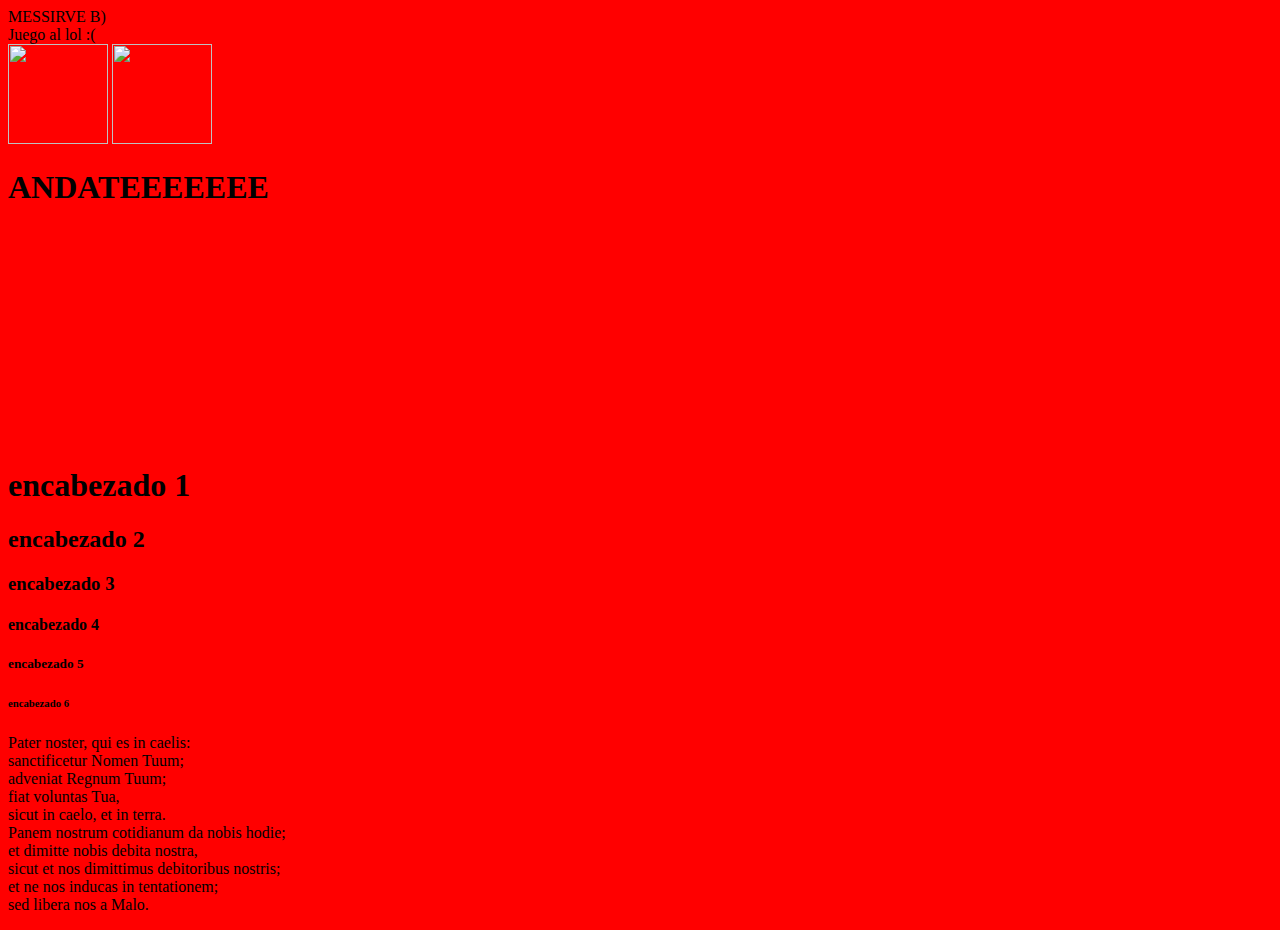
==== HTML.html @ 7ec52247 "Add files via upload" ====
<html>
	<head>

	</head>

	<body bgcolor="#ff0000">
		MESSIRVE B) <br>
		Juego al lol :( <br>

<img src="eze.png"width="100px">
<img src="GIAN.jpeg"width="100px"> <br>

<h1> ANDATEEEEEEE</h1> <br>

<iframe width="350" height="200" src="https://www.youtube.com/embed/M91h9SposxU" title="YouTube video player" frameborder="0" allow="accelerometer; autoplay; clipboard-write; encrypted-media; gyroscope; picture-in-picture" allowfullscreen></iframe> 

<h1> encabezado 1</h1>
<h2> encabezado 2</h2>
<h3> encabezado 3</h3>
<h4> encabezado 4</h4>
<h5> encabezado 5</h5>
<h6> encabezado 6</h6>

<p>
Pater noster, qui es in caelis: <br>
sanctificetur Nomen Tuum; <br>
adveniat Regnum Tuum; <br>
fiat voluntas Tua, <br>
sicut in caelo, et in terra. <br>
Panem nostrum cotidianum da nobis hodie; <br>
et dimitte nobis debita nostra, <br>
sicut et nos dimittimus debitoribus nostris; <br>
et ne nos inducas in tentationem; <br>
sed libera nos a Malo.
</p>

	</body>

</html>
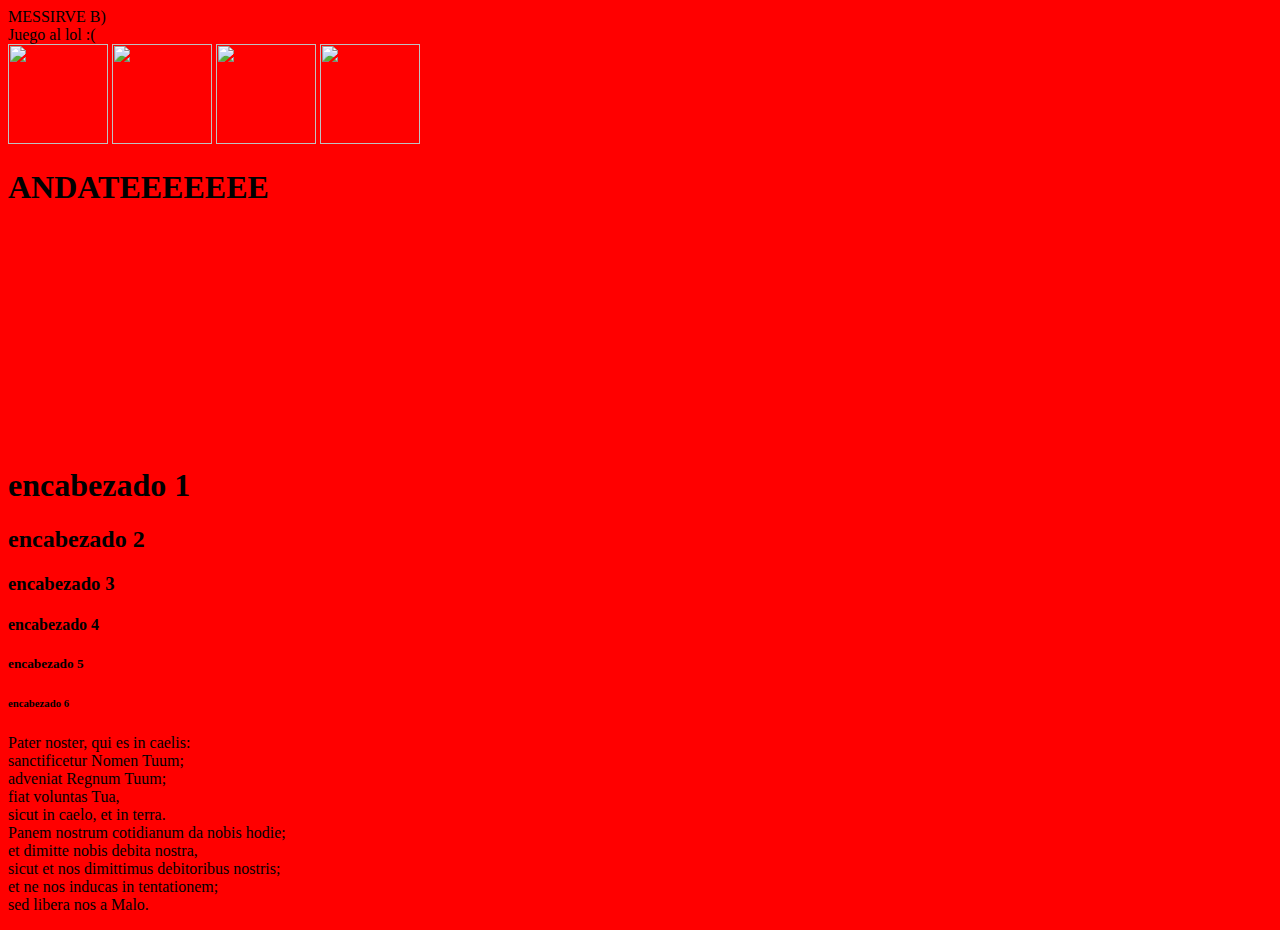
==== commit 194652e2: "Add files via upload" ====
--- a/HTML.html
+++ b/HTML.html
@@ -1,6 +1,6 @@
 <html>
 	<head>
-
+		
 	</head>
 
 	<body bgcolor="#ff0000">
@@ -8,7 +8,11 @@
 		Juego al lol :( <br>
 
 <img src="eze.png"width="100px">
-<img src="GIAN.jpeg"width="100px"> <br>
+<img src="rafa.png"width="100px">
+<img src="giann.jpeg"width="100px">
+<img src="GIAN.jpeg"width="100px">
+
+ <br>
 
 <h1> ANDATEEEEEEE</h1> <br>
 
